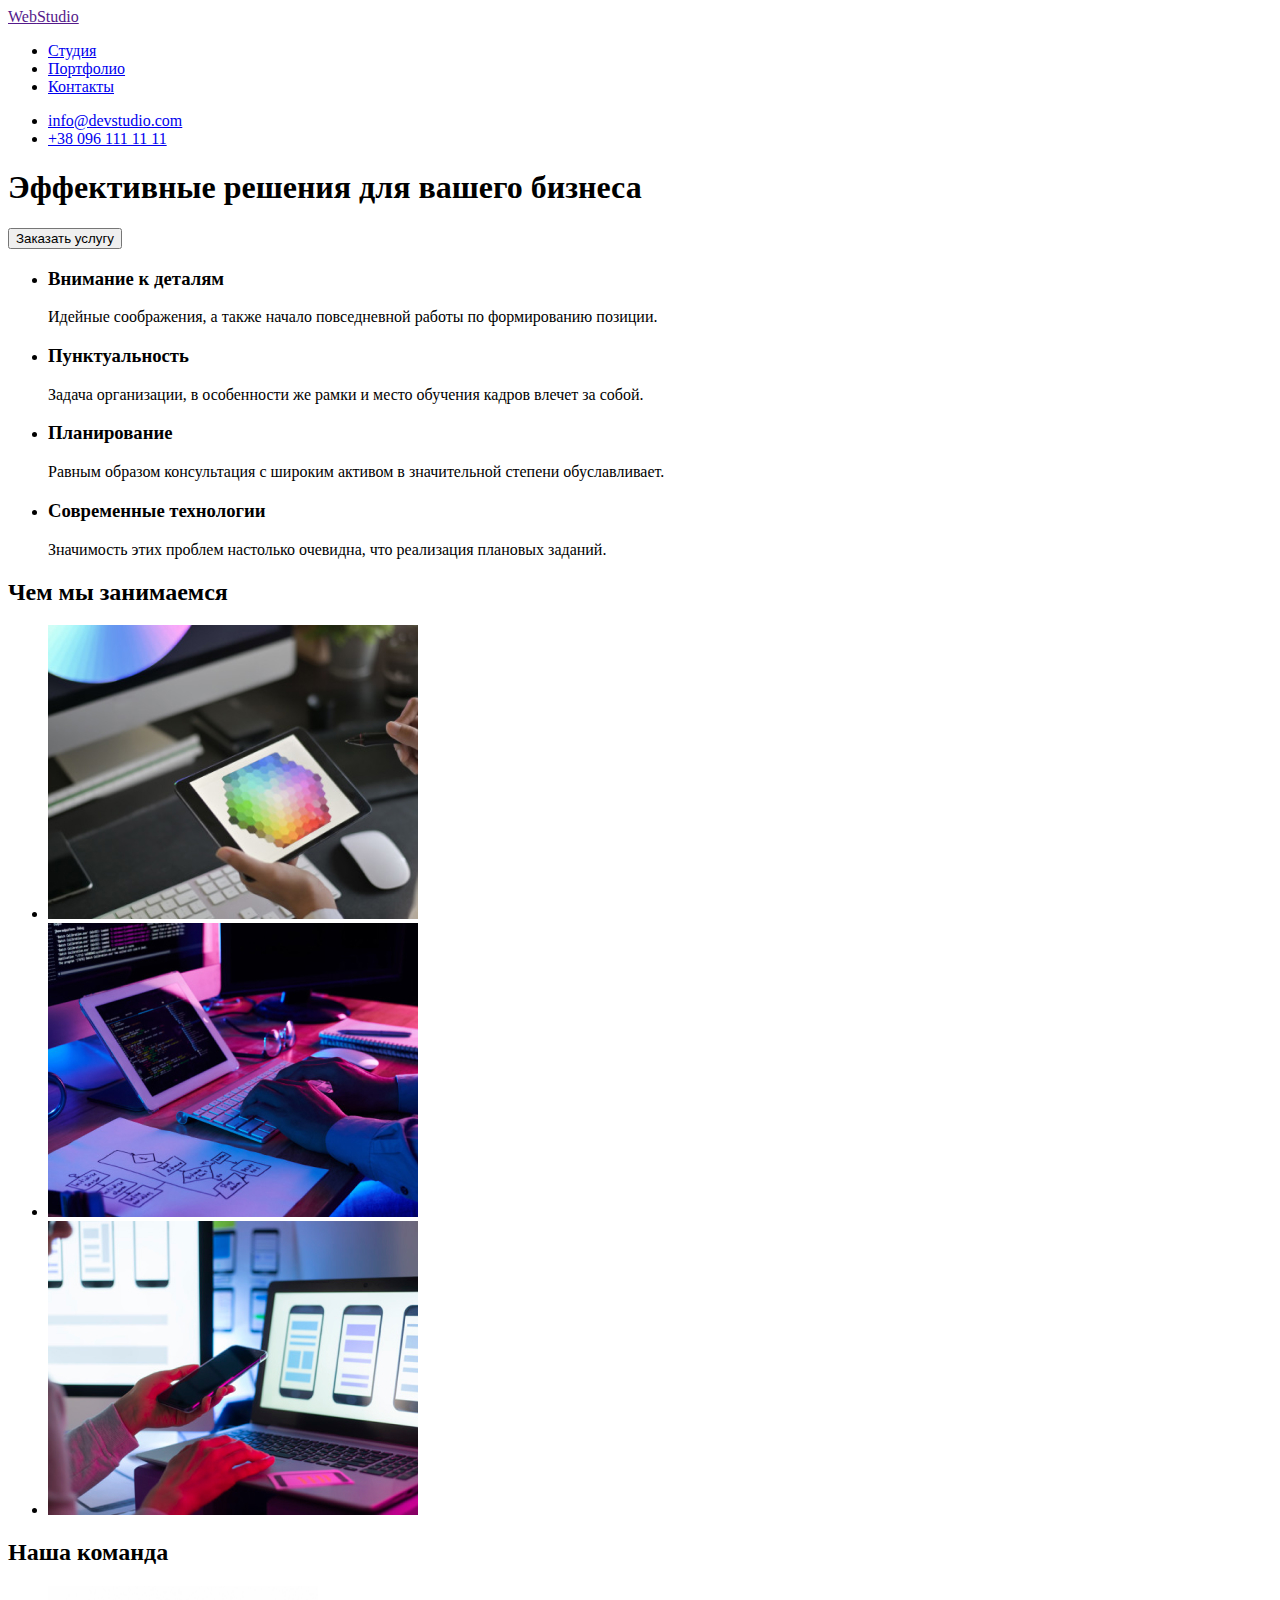
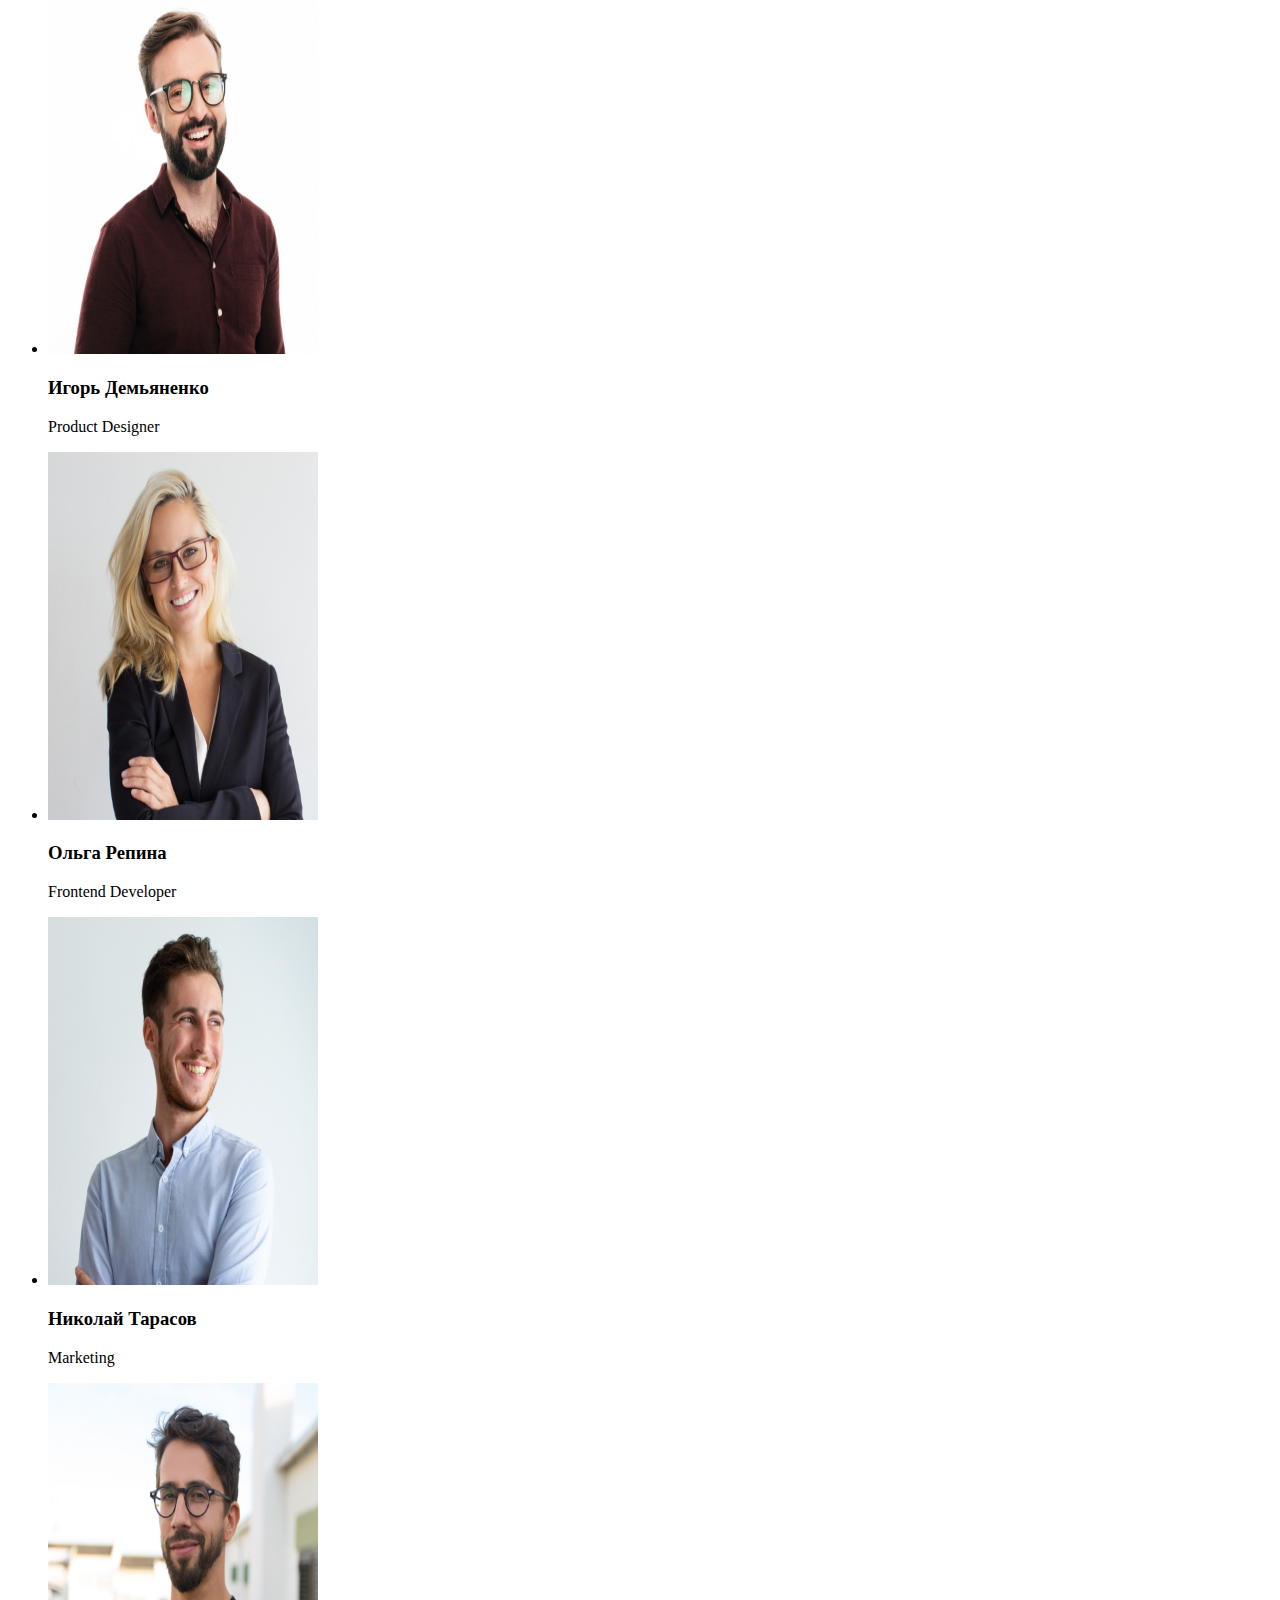
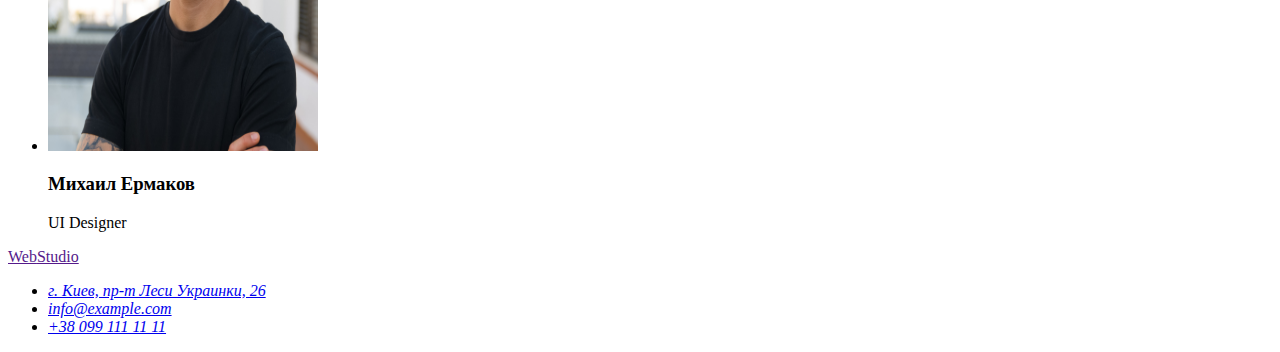
==== index.html @ 4afaa918 "create HW2" ====
<!DOCTYPE html>
<html lang="en">
<head>
    <meta charset="UTF-8">
    <meta http-equiv="X-UA-Compatible" content="IE=edge">
    <meta name="viewport" content="width=device-width, initial-scale=1.0">
    <link rel="stylesheet" href="./css/styles.css" />
    <title>Главная</title>
</head>
<body>

    <!--шапка сайта-->
    <header class="header">
        <nav class="navigation">
            <a class="logo" href=""><span class="web-color">Web</span>Studio</a>        
            <ul class="header-list list">
                <li class="header-item"><a href="./studio.html">Студия</a></li>
                <li class="header-item"><a href="./portfolio.html">Портфолио</a></li>
                <li class="header-item"><a href="./contacts.html">Контакты</a></li>       
            </ul> 
        </nav>
    
        <ul class="list">
            <li class="item"><a href="mailto:info@devstudio.com">info@devstudio.com</a></li>
            <li class="item"><a href="tel:+380961111111">+38 096 111 11 11</a></li>
        </ul> 
    </header>

<!--главная-->
<main>    
    <section class="hero">
        <h1 >Эффективные решения для вашего бизнеса</h1>
            <button type="button">Заказать услугу</button>
    </section>   
    
    <!--особенности-->
    <section class="features">
        <ul class="features-list list">
            <li class="features-item">
                <h3>Внимание к деталям</h3>
                <p>Идейные соображения, а также начало повседневной работы по формированию позиции.</p>
                </li>
            <li class="features-item">
                <h3>Пунктуальность</h3>
                <p>Задача организации, в особенности же рамки и место обучения кадров влечет за собой.</p>
                </li>
            <li class="features-item">
                <h3>Планирование</h3>
                <p>Равным образом консультация с широким активом в значительной степени обуславливает.</p>
            </li>
            <li class="features-item">
                <h3>Современные технологии</h3>
                <p>Значимость этих проблем настолько очевидна, что реализация плановых заданий.</p>
            </li>
        </ul>
    </section>   
    
    <!--чем мы занимаемся-->
    <section class="employment">
        <h2>Чем мы занимаемся</h2>
        <ul class="employment-list list">
            <li class="employment-item">
                <img src="./images/whatarewedoing(1).jpg" alt="работа с цветом"  width="370" height="294"/>               
            </li>
            <li class="employment-item">
                <img src="./images/whatarewedoing(2).jpg" alt="программирование"  width="370" height="294"/>
            </li>
            <li class="employment-item">               
                <img src="./images/whatarewedoing(3).jpg" alt="мобильная версия"  width="370" height="294"/>                            
            </li>
        </ul>
    </section>
   
    <!--наша команда-->
    <section class="team">
        <h2>Наша команда</h2>
        <ul>
            <li>
                <img src="./images/ourteam(4).jpg" alt="продукт-дизайнер"  width="270" height="368"/>
                    <h3>Игорь Демьяненко</h3>
                        <p>Product Designer</p>               
            </li>
            <li>
                <img src="./images/ourteam(3).jpg" alt="фронтэнд разработчик"  width="270" height="368"/>
                <h3>Ольга Репина</h3>
                <p>Frontend Developer</p> 
            </li>
            <li>
                <img src="./images/ourteam(2).jpg" alt="маркетинг"  width="270" height="368"/>
                <h3>Николай Тарасов</h3>
                <p>Marketing</p> 
            </li>
            <li>
                <img src="./images/ourteam(1).jpg" alt="UI дизайнер"  width="270" height="368"/>
                <h3>Михаил Ермаков</h3>
                <p>UI Designer</p> 
            </li>
        </ul>
    </section>   
</main>

<!--подвал-->
<footer>
    <a href=""><span class="web-color">Web</span>Studio</a>                   
 
    <address>
        <ul>
            <li>
                <a href="https://goo.gl/maps/YACws96Guh4bxc956" target="_blank">г. Киев, пр-т Леси Украинки, 26</a>
            </li>
            <li>
                <a href="mailto:info@devstudio.com">info@example.com</a>
            </li>
            <li>
                <a href="tel:+380961111111">+38 099 111 11 11</a>
            </li>
        </ul>       
    </address>
</footer>

</body>
</html>
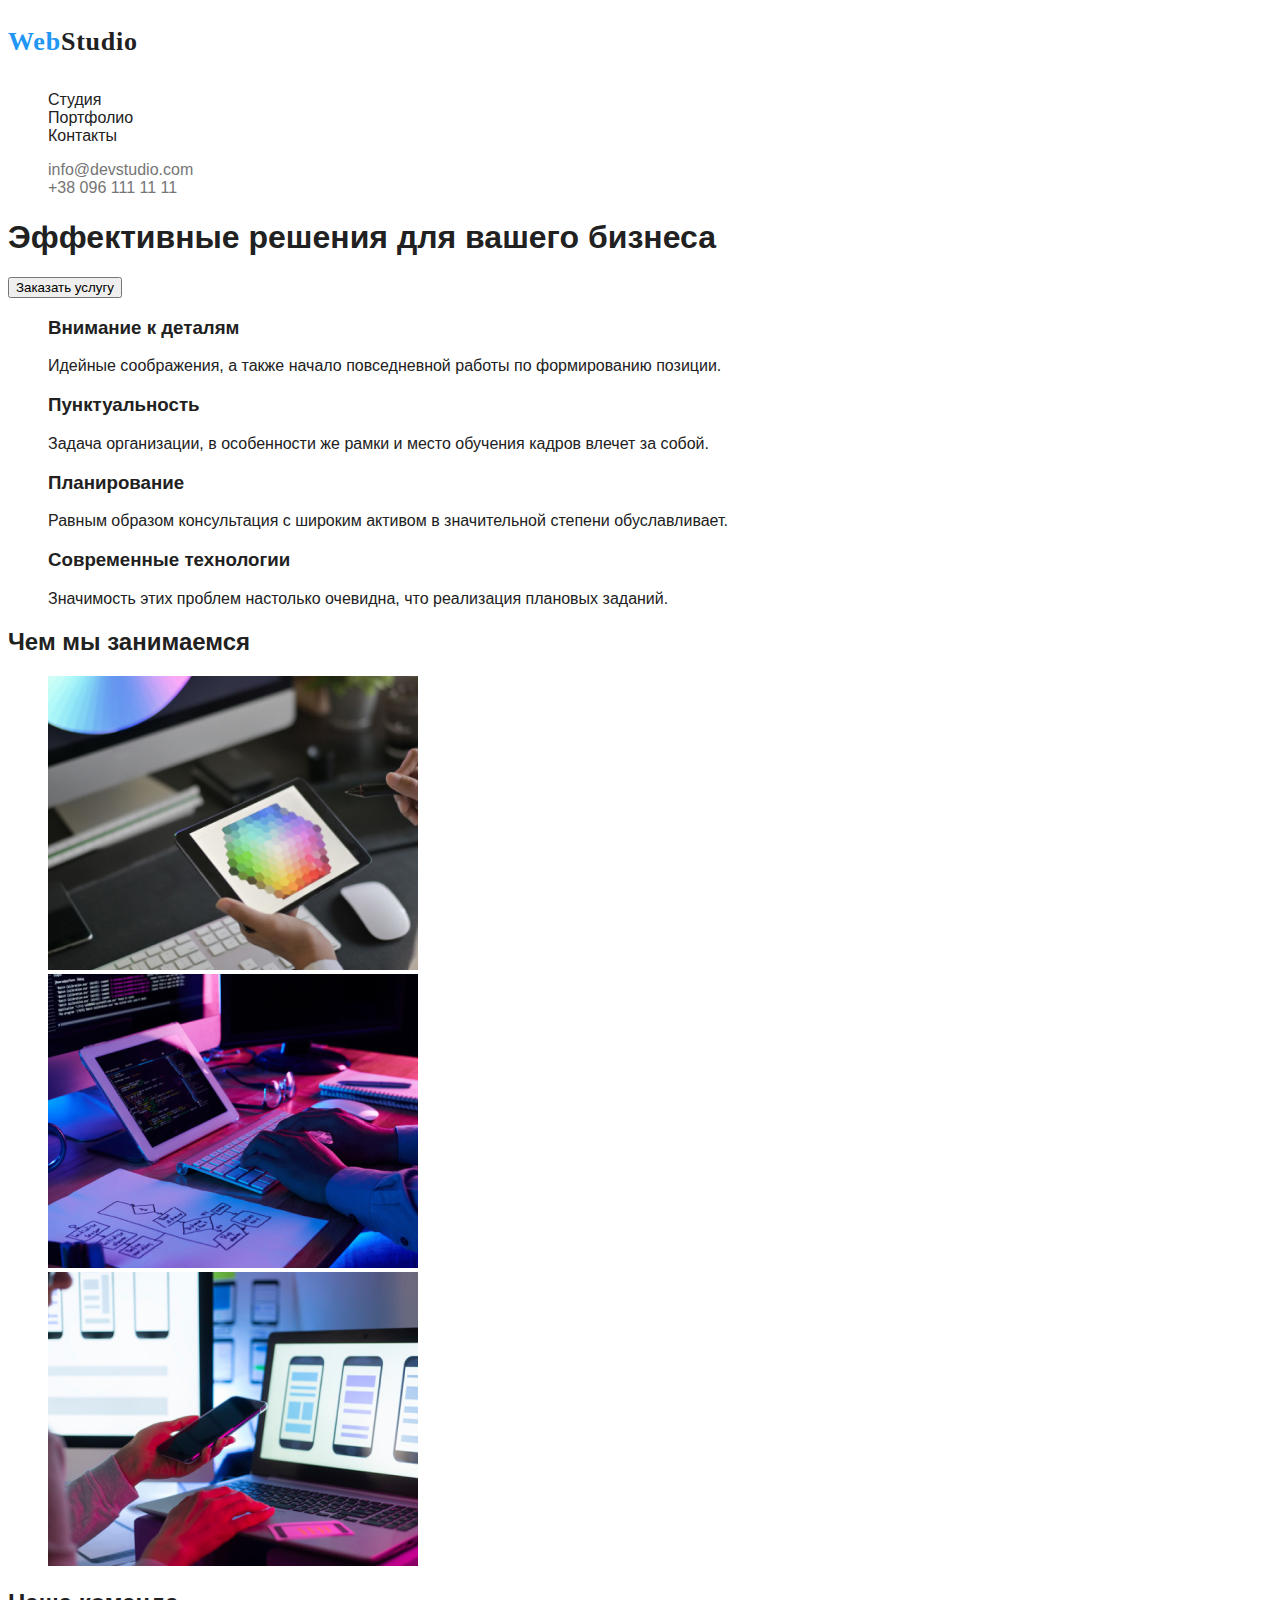
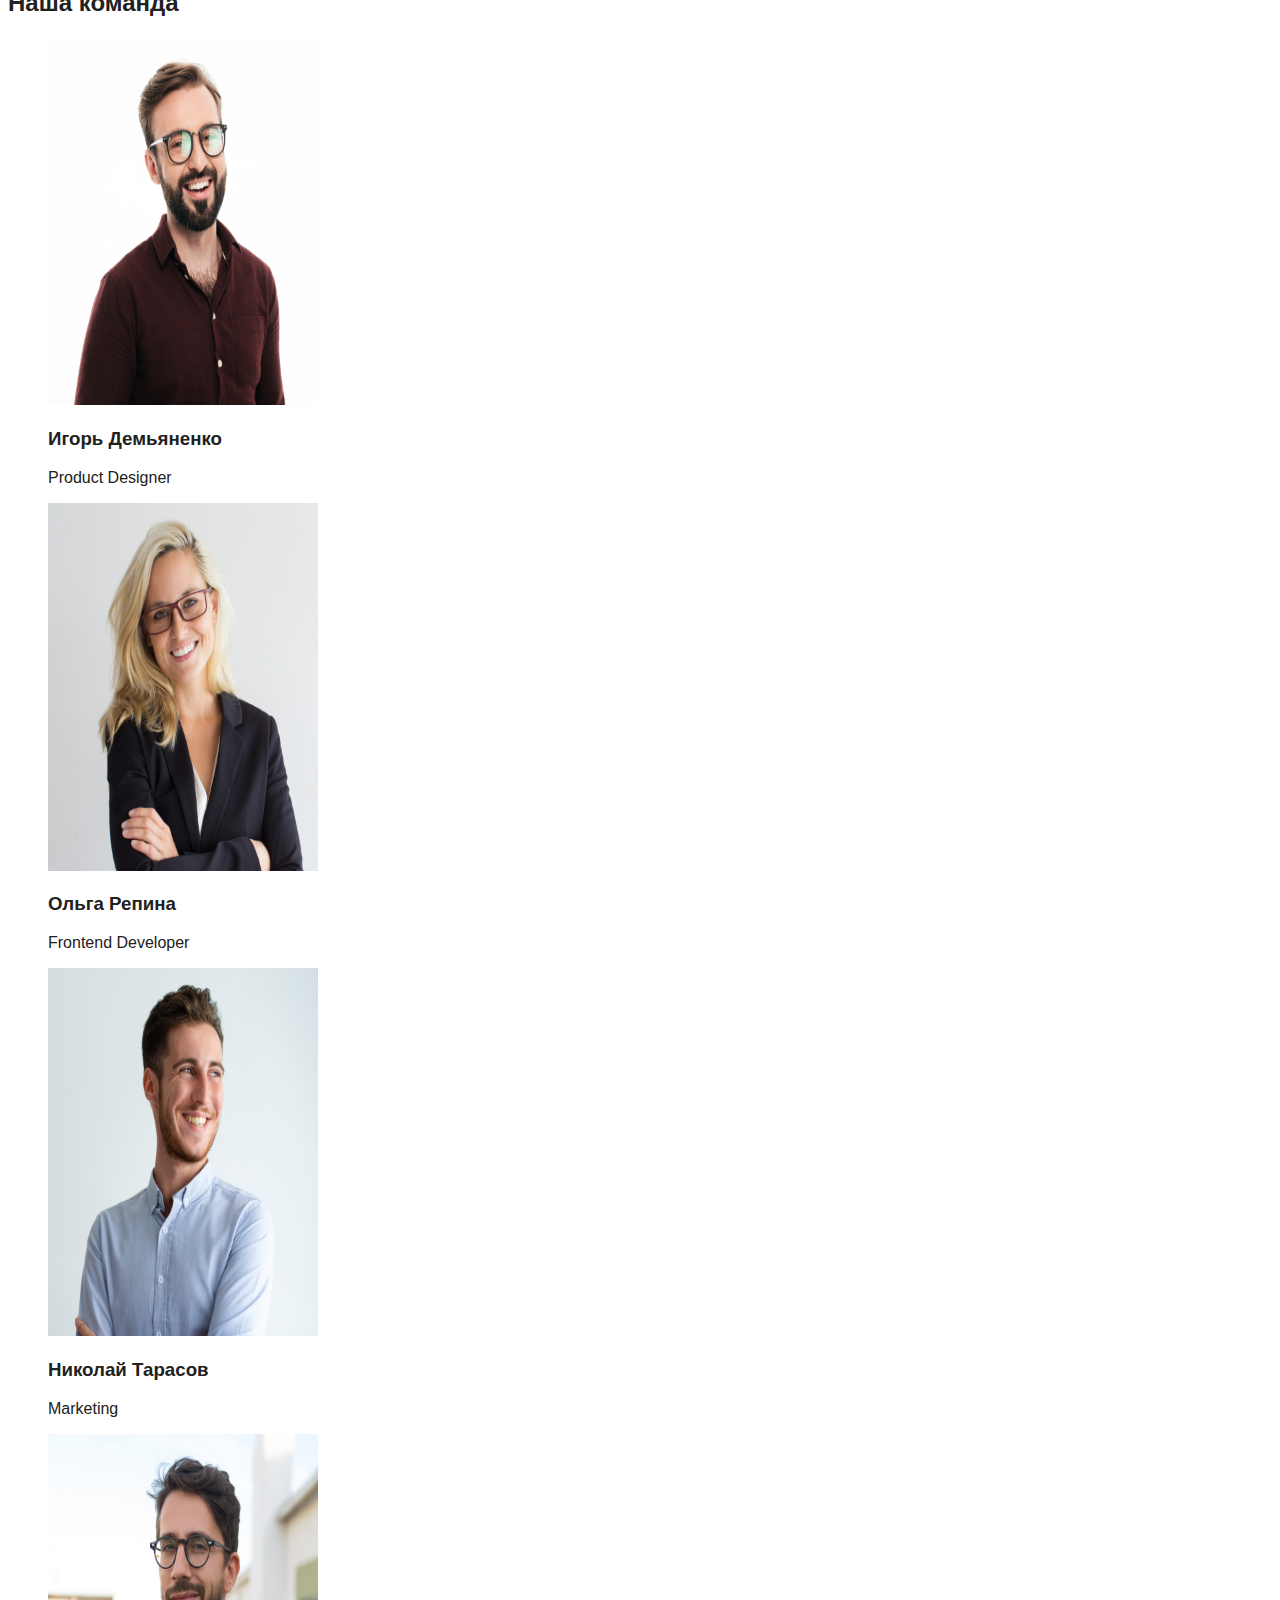
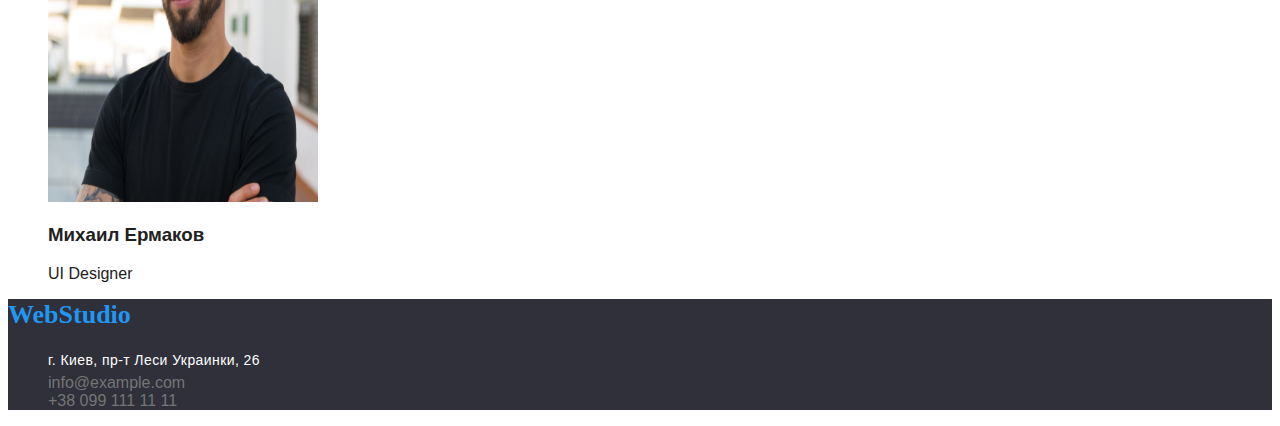
==== commit d311e3fb: "стили лого" ====
--- a/index.html
+++ b/index.html
@@ -12,25 +12,25 @@
     <!--шапка сайта-->
     <header class="header">
         <nav class="navigation">
-            <a class="logo" href=""><span class="web-color">Web</span>Studio</a>        
+            <a class="header-logo" href="">Web<span class="header-web-color">Studio</span></a>          
             <ul class="header-list list">
-                <li class="header-item"><a href="./studio.html">Студия</a></li>
-                <li class="header-item"><a href="./portfolio.html">Портфолио</a></li>
-                <li class="header-item"><a href="./contacts.html">Контакты</a></li>       
+                <li class="header-item"><a class="header-link" href="./studio.html">Студия</a></li>
+                <li class="header-item"><a class="header-link" href="./portfolio.html">Портфолио</a></li>
+                <li class="header-item"><a class="header-link" href="">Контакты</a></li>       
             </ul> 
         </nav>
     
-        <ul class="list">
-            <li class="item"><a href="mailto:info@devstudio.com">info@devstudio.com</a></li>
-            <li class="item"><a href="tel:+380961111111">+38 096 111 11 11</a></li>
+        <ul class="header-list list">
+            <li class="header-item"><a class="link-mail" href="mailto:info@devstudio.com">info@devstudio.com</a></li>
+            <li class="header-item"><a class="link-tel" href="tel.:+380961111111">+38 096 111 11 11</a></li>              
         </ul> 
     </header>
 
 <!--главная-->
 <main>    
     <section class="hero">
-        <h1 >Эффективные решения для вашего бизнеса</h1>
-            <button type="button">Заказать услугу</button>
+        <h1 class="" >Эффективные решения для вашего бизнеса</h1>
+            <button type="button" class="filters-btn">Заказать услугу</button>
     </section>   
     
     <!--особенности-->
@@ -99,20 +99,20 @@
     </section>   
 </main>
 
-<!--подвал-->
-<footer>
-    <a href=""><span class="web-color">Web</span>Studio</a>                   
- 
+  <!--подвал-->
+  <footer class="footer">
+    <a class="footer-logo" href="">Web<span class="web-color">Studio</span></a>                   
+
     <address>
-        <ul>
-            <li>
-                <a href="https://goo.gl/maps/YACws96Guh4bxc956" target="_blank">г. Киев, пр-т Леси Украинки, 26</a>
+        <ul class="address-list list">
+            <li class="address-item">
+                <a class="link-address" href="https://goo.gl/maps/YACws96Guh4bxc956" target="_blank" rel="noopener">г. Киев, пр-т Леси Украинки, 26</a>
             </li>
-            <li>
-                <a href="mailto:info@devstudio.com">info@example.com</a>
+            <li class="address-item">
+                <a class="link-mail" href="mailto:info@devstudio.com">info@example.com</a>
             </li>
-            <li>
-                <a href="tel:+380961111111">+38 099 111 11 11</a>
+            <li class="address-item">
+                <a class="link-tel" href="tel.:+380961111111"> +38 099 111 11 11</a>
             </li>
         </ul>       
     </address>
--- a/css/styles.css
+++ b/css/styles.css
@@ -0,0 +1,153 @@
+:root {
+    --header-text-color:#212121; 
+    --link-list-color: #757575;   
+    --accent-color: #2196F3 ; 
+    --accent-filters-color: #FFFFFF;
+}
+
+body {
+    font-family: 'Roboto', sans-serif;    
+    color: #212121;
+}
+ 
+ul {
+    list-style-type: none;
+}
+
+a {
+    text-decoration: none;
+}
+
+ 
+/*---------header------------*/
+
+.header-logo {
+    font-family: Raleway;
+    font-style: normal;
+    font-weight: bold;
+    font-size: 26px;
+    line-height: 2.58; 
+    letter-spacing: 0.03em;
+    color: var(--accent-color);
+}
+
+.header-web-color {
+    color: var(--header-text-color);
+}
+
+.header.list {
+    font-style: normal;
+    font-weight: 500;
+    font-size: 14px;
+    line-height: 1.33;
+    letter-spacing: 0.02em;
+}
+
+.header-list .header-link { 
+   color: var(--header-text-color);
+}
+
+.header-link:hover,
+.header-link:focus {
+    color: var(--accent-color);
+}
+
+.header-list .link-mail {      
+    color: var(--link-list-color);
+}
+.link-mail:hover,
+.link-mail:focus {
+    color: var(--accent-color);
+}
+
+.header-list .link-tel {    
+    color: var(--link-list-color);
+}
+
+.link-tel:hover,
+.link-tel:focus {
+    color: var(--accent-color);
+}
+
+/* ----------hero--------*/
+
+.filters-list {
+    font-style: normal;
+    font-weight: 500;
+    font-size: 16px;
+    line-height: 2.16;
+    letter-spacing: 0.03em;
+    color: var(--header-text-color);
+}
+
+.filters-list .filters-btn:hover,
+.filters-list .filters-btn:focus {
+    color: var(--accent-filters-color);
+    background-color: #2196F3;
+}
+
+/*----------projects-------*/
+
+.projects-list {     
+    font-style: normal;
+    font-weight: bold;
+    font-size: 18px;
+    line-height: 3;   
+    letter-spacing: 0.06em;
+    color: var(--header-text-color);
+    
+}
+
+
+/*----------footer---------*/
+
+.footer {
+    background-color: #2F303A;
+}
+
+.footer-logo {
+    font-family: Raleway;
+    font-style: normal;
+    font-weight: bold;
+    font-size: 26px;
+    line-height: 31px;   
+    letter-spacing: 2.58;
+    color: var(--accent-color);
+}
+
+.footer-web-color {
+    color: var(--accent-filters-color);
+}
+
+.address-list {
+    display: block;
+    font-style: normal;
+}
+
+.address-list .link-address {  
+    font-style: normal;
+    font-weight: normal;
+    font-size: 14px;
+    line-height: 2;   
+    letter-spacing: 0.03em;
+    color: #FFFFFF;
+    
+}
+
+.address-list .link-tel {
+    color: var(--link-list-color);
+}
+
+.address-list .link-mail:hover,
+.address-list .link-mail:focus {
+    color: var(--accent-color);
+}
+
+.address-list .link-mail {
+    color: var(--link-list-color);
+}
+
+.address-list .link-tel:hover,
+.address-list .link-tel:focus {
+    color: var(--accent-color);
+}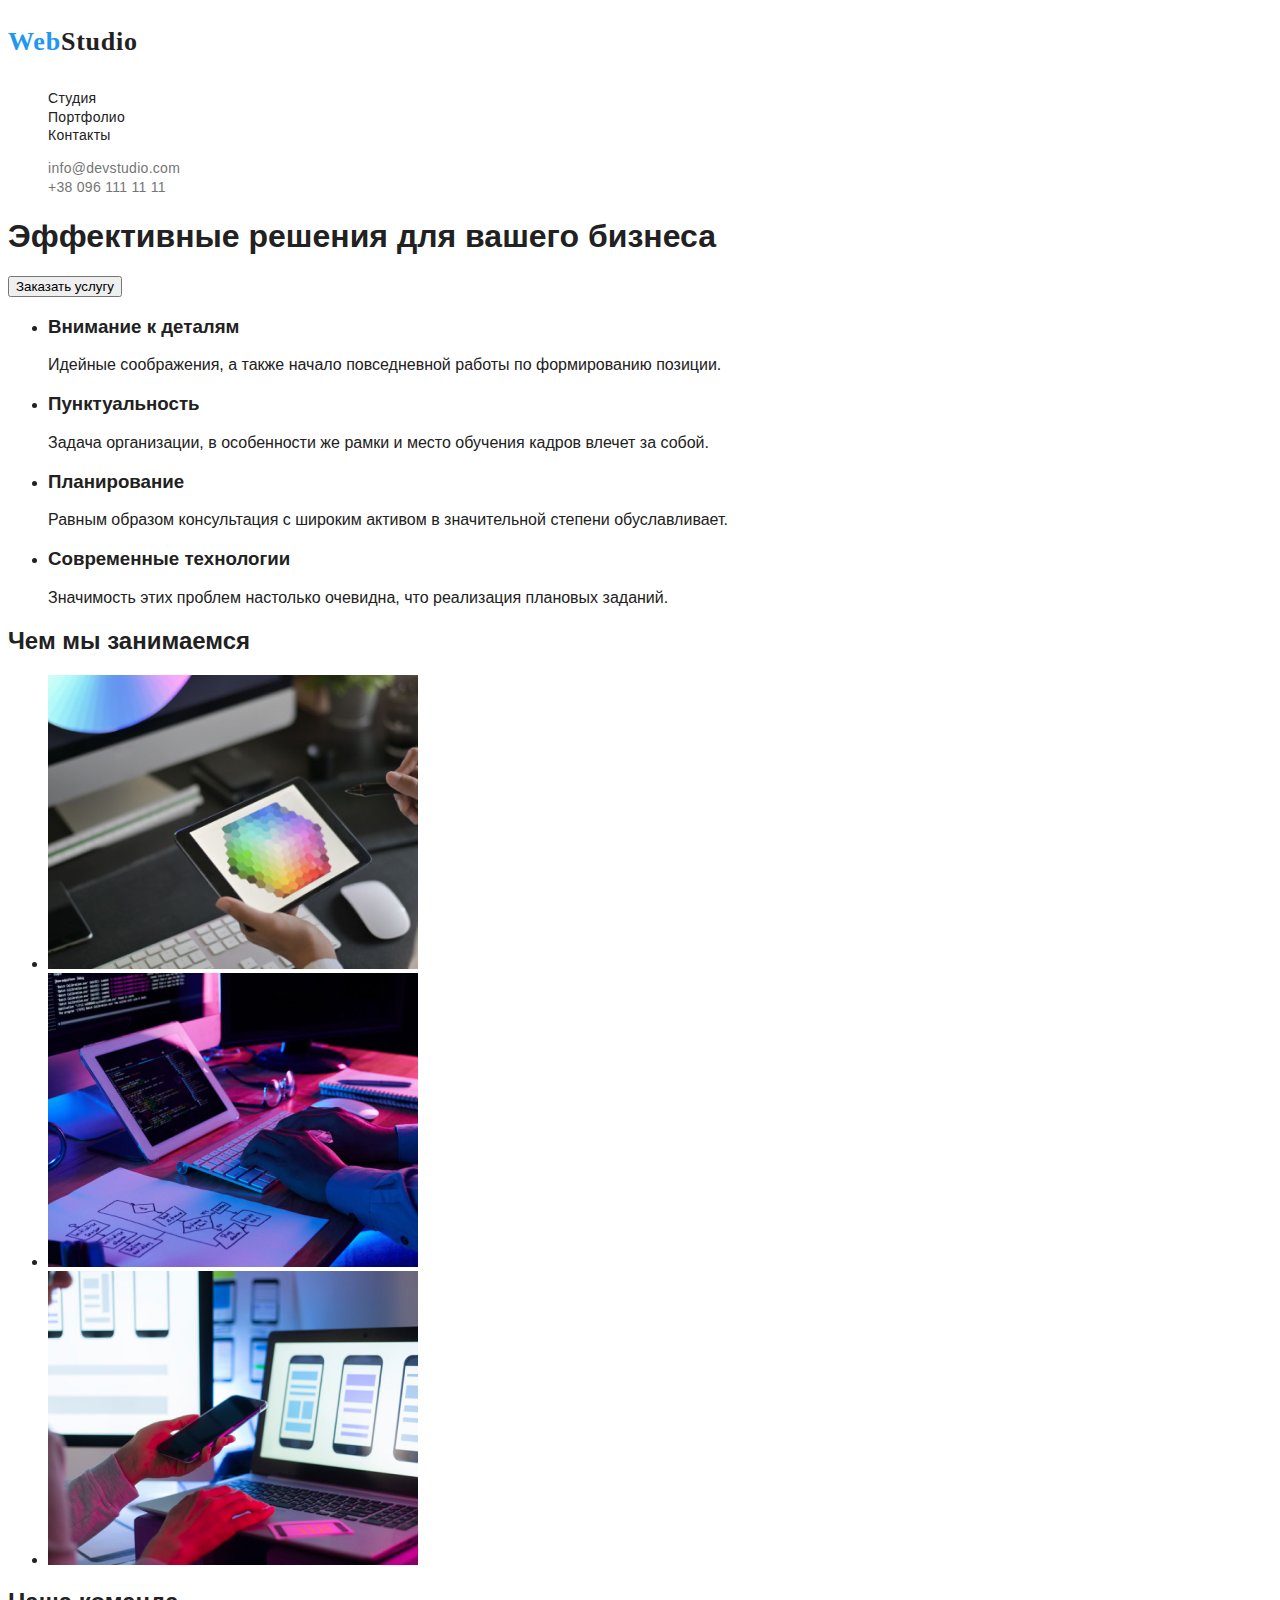
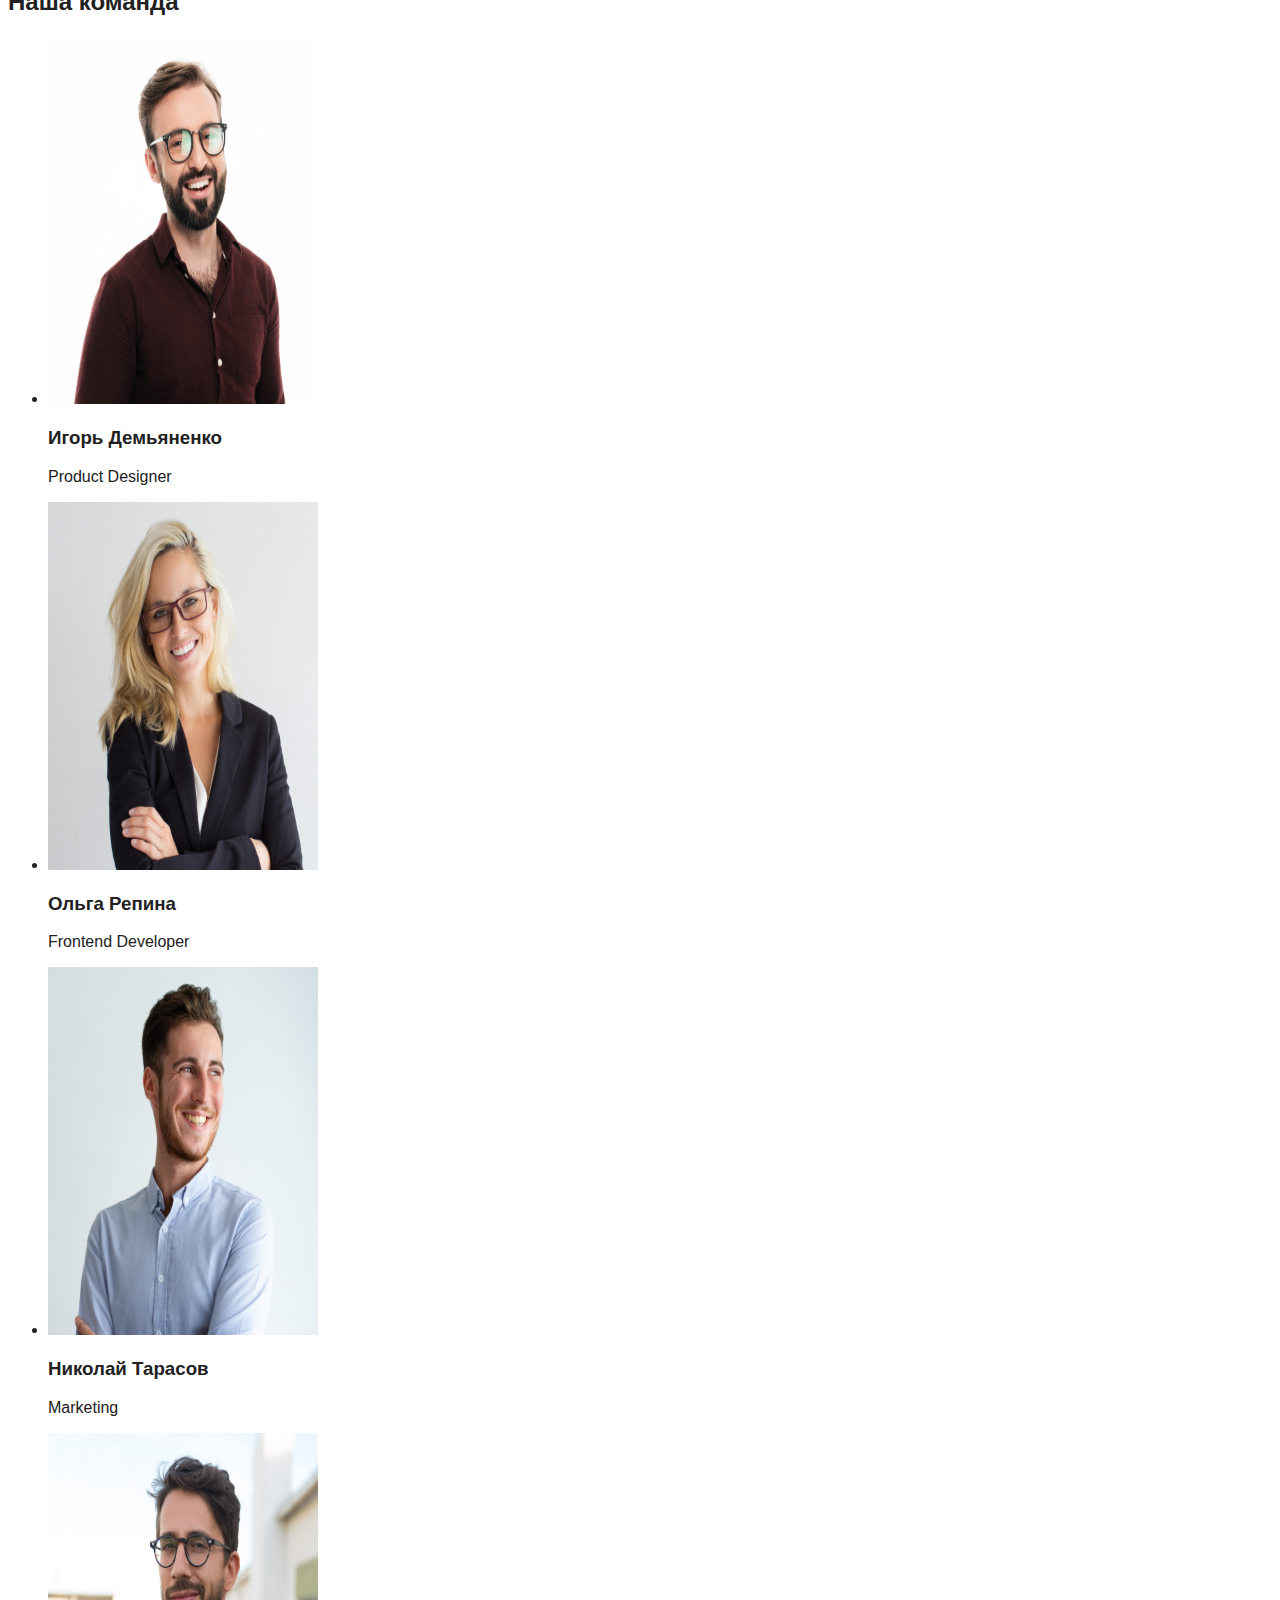
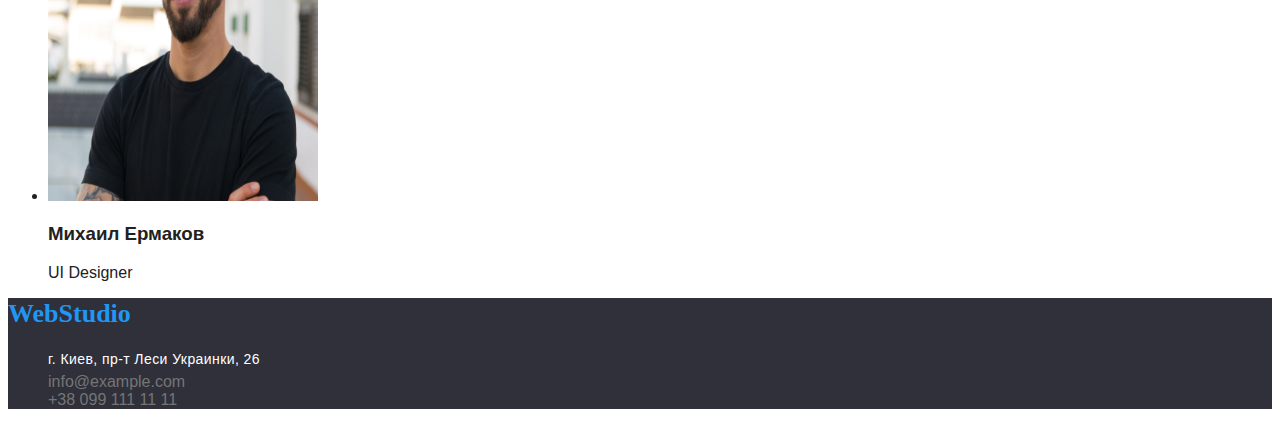
==== commit ade04f10: "последние правки" ====
--- a/index.html
+++ b/index.html
@@ -35,7 +35,7 @@
     
     <!--особенности-->
     <section class="features">
-        <ul class="features-list list">
+        <ul class="features-list">
             <li class="features-item">
                 <h3>Внимание к деталям</h3>
                 <p>Идейные соображения, а также начало повседневной работы по формированию позиции.</p>
@@ -58,7 +58,7 @@
     <!--чем мы занимаемся-->
     <section class="employment">
         <h2>Чем мы занимаемся</h2>
-        <ul class="employment-list list">
+        <ul class="employment-list">
             <li class="employment-item">
                 <img src="./images/whatarewedoing(1).jpg" alt="работа с цветом"  width="370" height="294"/>               
             </li>
--- a/css/styles.css
+++ b/css/styles.css
@@ -10,12 +10,16 @@
     color: #212121;
 }
  
-ul {
-    list-style-type: none;
+.list {
+    list-style: none;
 }
 
 a {
     text-decoration: none;
+}
+
+button {
+        cursor: pointer;
 }
 
  
@@ -35,7 +39,7 @@
     color: var(--header-text-color);
 }
 
-.header.list {
+.header-list {
     font-style: normal;
     font-weight: 500;
     font-size: 14px;
@@ -86,18 +90,26 @@
     background-color: #2196F3;
 }
 
+
 /*----------projects-------*/
 
-.projects-list {     
+.about-title {
     font-style: normal;
     font-weight: bold;
     font-size: 18px;
     line-height: 3;   
     letter-spacing: 0.06em;
     color: var(--header-text-color);
-    
 }
 
+.about-after-title {
+    font-style: normal;
+    font-weight: normal;
+    font-size: 16px;
+    line-height: 2.5;
+    letter-spacing: 0.03em;
+    color: var(--link-list-color);
+}
 
 /*----------footer---------*/
 
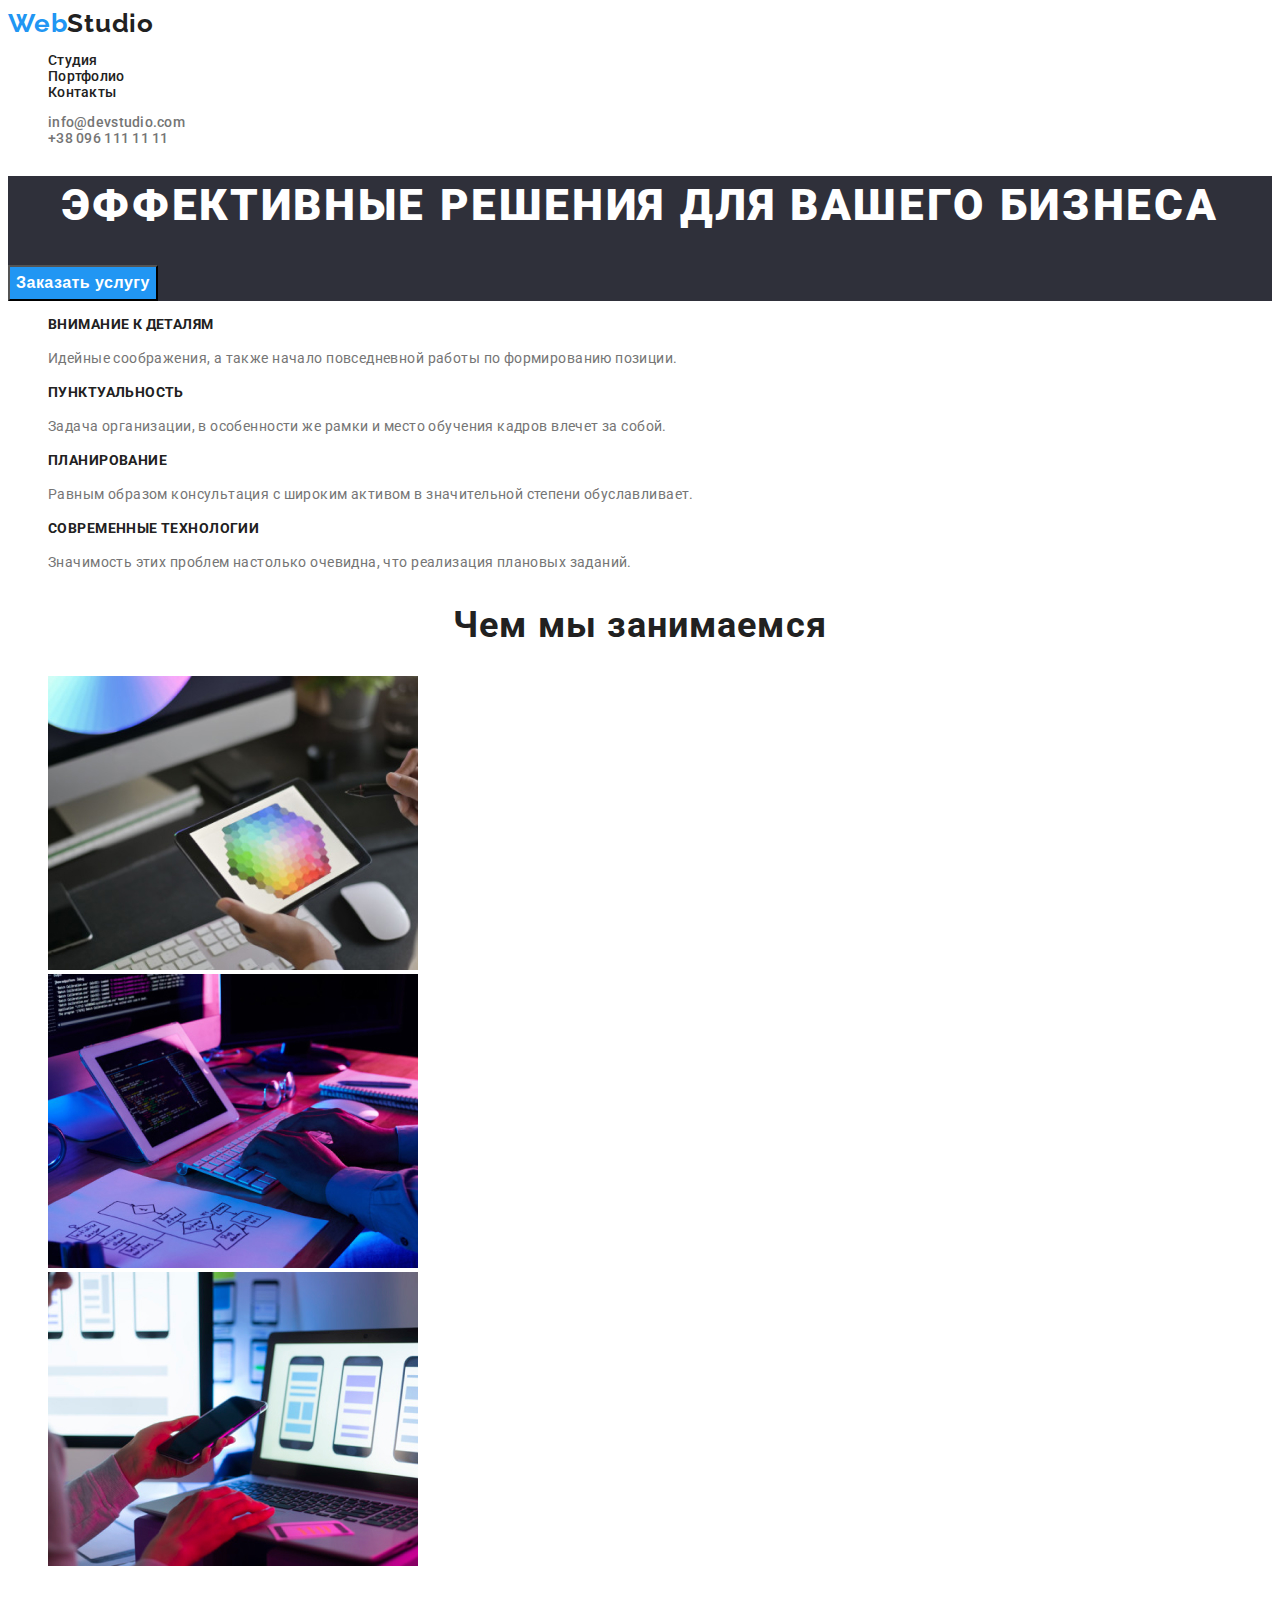
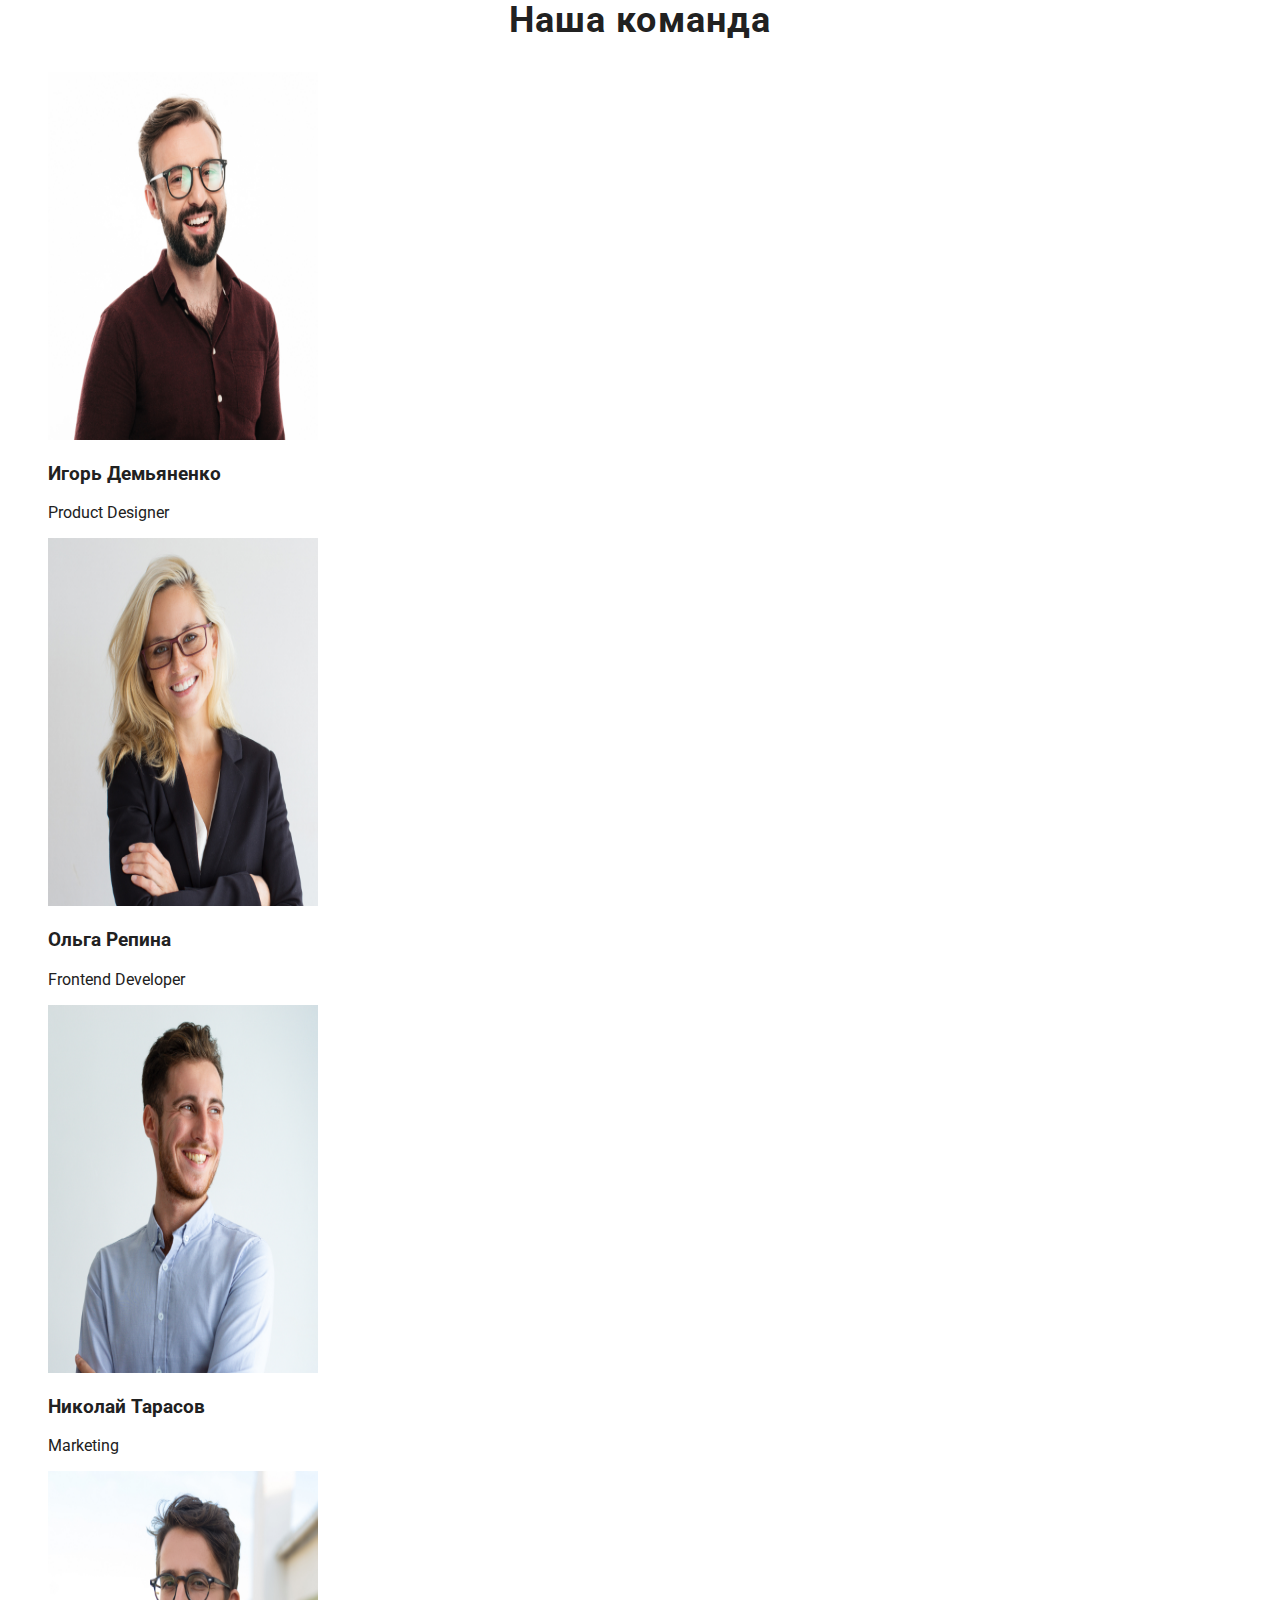
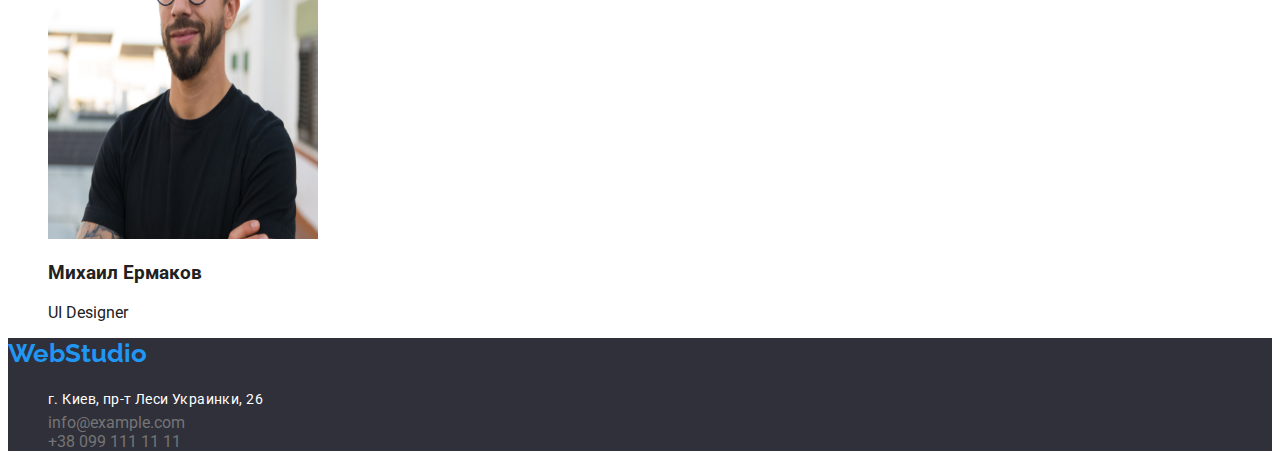
==== commit caaccd94: "добавляем стили для Главной" ====
--- a/index.html
+++ b/index.html
@@ -1,20 +1,23 @@
 <!DOCTYPE html>
-<html lang="en">
+<html lang="ru">
 <head>
     <meta charset="UTF-8">
     <meta http-equiv="X-UA-Compatible" content="IE=edge">
     <meta name="viewport" content="width=device-width, initial-scale=1.0">
     <link rel="stylesheet" href="./css/styles.css" />
     <title>Главная</title>
+    <link rel="preconnect" href="https://fonts.googleapis.com" />
+    <link rel="preconnect" href="https://fonts.gstatic.com" crossorigin />
+    <link href="https://fonts.googleapis.com/css2?family=Raleway:wght@700&family=Roboto:wght@400;500;700;900&display=swap" rel="stylesheet" />
 </head>
 <body>
 
     <!--шапка сайта-->
     <header class="header">
         <nav class="navigation">
-            <a class="header-logo" href="">Web<span class="header-web-color">Studio</span></a>          
+            <a class="header-logo" lang="en" href="">Web<span class="header-web-color">Studio</span></a>          
             <ul class="header-list list">
-                <li class="header-item"><a class="header-link" href="./studio.html">Студия</a></li>
+                <li class="header-item"><a class="header-link current" href="./studio.html">Студия</a></li>
                 <li class="header-item"><a class="header-link" href="./portfolio.html">Портфолио</a></li>
                 <li class="header-item"><a class="header-link" href="">Контакты</a></li>       
             </ul> 
@@ -26,97 +29,97 @@
         </ul> 
     </header>
 
-<!--главная-->
-<main>    
-    <section class="hero">
-        <h1 class="" >Эффективные решения для вашего бизнеса</h1>
-            <button type="button" class="filters-btn">Заказать услугу</button>
-    </section>   
+    <!--hero-->
+    <main>    
+        <section class="hero">
+            <h1 class="hero-title">Эффективные решения для вашего бизнеса</h1>
+                <button type="button" class="hero-btn active">Заказать услугу</button>
+        </section>   
+        
+        <!--особенности-->
+        <section class="features">
+            <ul class="features-list list">
+                <li class="features-item">
+                    <h3 class="features-title">Внимание к деталям</h3>
+                    <p class="features-text">Идейные соображения, а также начало повседневной работы по формированию позиции.</p>
+                    </li>
+                <li class="features-item">
+                    <h3 class="features-title">Пунктуальность</h3>
+                    <p class="features-text">Задача организации, в особенности же рамки и место обучения кадров влечет за собой.</p>
+                    </li>
+                <li class="features-item">
+                    <h3 class="features-title">Планирование</h3>
+                    <p class="features-text">Равным образом консультация с широким активом в значительной степени обуславливает.</p>
+                </li>
+                <li class="features-item">
+                    <h3 class="features-title">Современные технологии</h3>
+                    <p class="features-text">Значимость этих проблем настолько очевидна, что реализация плановых заданий.</p>
+                </li>
+            </ul>
+        </section>   
     
-    <!--особенности-->
-    <section class="features">
-        <ul class="features-list">
-            <li class="features-item">
-                <h3>Внимание к деталям</h3>
-                <p>Идейные соображения, а также начало повседневной работы по формированию позиции.</p>
+        <!--чем мы занимаемся-->
+        <section class="employment">
+            <h2 class="title">Чем мы занимаемся</h2>
+            <ul class="employment-list list">
+                <li class="employment-item">
+                    <img src="./images/whatarewedoing(1).jpg" alt="работа с цветом"  width="370" height="294"/>               
                 </li>
-            <li class="features-item">
-                <h3>Пунктуальность</h3>
-                <p>Задача организации, в особенности же рамки и место обучения кадров влечет за собой.</p>
+                <li class="employment-item">
+                    <img src="./images/whatarewedoing(2).jpg" alt="программирование"  width="370" height="294"/>
                 </li>
-            <li class="features-item">
-                <h3>Планирование</h3>
-                <p>Равным образом консультация с широким активом в значительной степени обуславливает.</p>
-            </li>
-            <li class="features-item">
-                <h3>Современные технологии</h3>
-                <p>Значимость этих проблем настолько очевидна, что реализация плановых заданий.</p>
-            </li>
-        </ul>
-    </section>   
+                <li class="employment-item">               
+                    <img src="./images/whatarewedoing(3).jpg" alt="мобильная версия"  width="370" height="294"/>                            
+                </li>
+            </ul>
+        </section>
     
-    <!--чем мы занимаемся-->
-    <section class="employment">
-        <h2>Чем мы занимаемся</h2>
-        <ul class="employment-list">
-            <li class="employment-item">
-                <img src="./images/whatarewedoing(1).jpg" alt="работа с цветом"  width="370" height="294"/>               
-            </li>
-            <li class="employment-item">
-                <img src="./images/whatarewedoing(2).jpg" alt="программирование"  width="370" height="294"/>
-            </li>
-            <li class="employment-item">               
-                <img src="./images/whatarewedoing(3).jpg" alt="мобильная версия"  width="370" height="294"/>                            
-            </li>
-        </ul>
-    </section>
-   
-    <!--наша команда-->
-    <section class="team">
-        <h2>Наша команда</h2>
-        <ul>
-            <li>
-                <img src="./images/ourteam(4).jpg" alt="продукт-дизайнер"  width="270" height="368"/>
-                    <h3>Игорь Демьяненко</h3>
-                        <p>Product Designer</p>               
-            </li>
-            <li>
-                <img src="./images/ourteam(3).jpg" alt="фронтэнд разработчик"  width="270" height="368"/>
-                <h3>Ольга Репина</h3>
-                <p>Frontend Developer</p> 
-            </li>
-            <li>
-                <img src="./images/ourteam(2).jpg" alt="маркетинг"  width="270" height="368"/>
-                <h3>Николай Тарасов</h3>
-                <p>Marketing</p> 
-            </li>
-            <li>
-                <img src="./images/ourteam(1).jpg" alt="UI дизайнер"  width="270" height="368"/>
-                <h3>Михаил Ермаков</h3>
-                <p>UI Designer</p> 
-            </li>
-        </ul>
-    </section>   
-</main>
+        <!--наша команда-->
+        <section class="team">
+            <h2 class="title">Наша команда</h2>
+            <ul class="team-list list">
+                <li class="team-item">
+                    <img src="./images/ourteam(4).jpg" alt="продукт-дизайнер"  width="270" height="368"/>
+                        <h3 class="">Игорь Демьяненко</h3>
+                            <p lang="en">Product Designer</p>               
+                </li>
+                <li class="team-item">
+                    <img src="./images/ourteam(3).jpg" alt="фронтэнд разработчик"  width="270" height="368"/>
+                    <h3>Ольга Репина</h3>
+                    <p lang="en">Frontend Developer</p> 
+                </li>
+                <li class="team-item">
+                    <img src="./images/ourteam(2).jpg" alt="маркетинг"  width="270" height="368"/>
+                    <h3>Николай Тарасов</h3>
+                    <p lang="en">Marketing</p> 
+                </li>
+                <li class="team-item">
+                    <img src="./images/ourteam(1).jpg" alt="UI дизайнер"  width="270" height="368"/>
+                    <h3>Михаил Ермаков</h3>
+                    <p lang="en">UI Designer</p> 
+                </li>
+            </ul>
+        </section>   
+    </main>
 
-  <!--подвал-->
-  <footer class="footer">
-    <a class="footer-logo" href="">Web<span class="web-color">Studio</span></a>                   
+    <!--подвал-->
+    <footer class="footer">
+        <a class="footer-logo" lang="en" href="">Web<span class="web-color">Studio</span></a>                   
 
-    <address>
-        <ul class="address-list list">
-            <li class="address-item">
-                <a class="link-address" href="https://goo.gl/maps/YACws96Guh4bxc956" target="_blank" rel="noopener">г. Киев, пр-т Леси Украинки, 26</a>
-            </li>
-            <li class="address-item">
-                <a class="link-mail" href="mailto:info@devstudio.com">info@example.com</a>
-            </li>
-            <li class="address-item">
-                <a class="link-tel" href="tel.:+380961111111"> +38 099 111 11 11</a>
-            </li>
-        </ul>       
-    </address>
-</footer>
+        <address>
+            <ul class="address-list list">
+                <li class="address-item">
+                    <a class="link-address" href="https://goo.gl/maps/YACws96Guh4bxc956" target="_blank" rel="noopener">г. Киев, пр-т Леси Украинки, 26</a>
+                </li>
+                <li class="address-item">
+                    <a class="link-mail" href="mailto:info@devstudio.com">info@example.com</a>
+                </li>
+                <li class="address-item">
+                    <a class="link-tel" href="tel.:+380961111111"> +38 099 111 11 11</a>
+                </li>
+            </ul>       
+        </address>
+    </footer>
 
 </body>
 </html>--- a/css/styles.css
+++ b/css/styles.css
@@ -3,10 +3,11 @@
     --link-list-color: #757575;   
     --accent-color: #2196F3 ; 
     --accent-filters-color: #FFFFFF;
+    --background-color: #2F303A;
 }
 
 body {
-    font-family: 'Roboto', sans-serif;    
+    font-family: 'Roboto', sans-serif;   
     color: #212121;
 }
  
@@ -22,15 +23,35 @@
         cursor: pointer;
 }
 
- 
-/*---------header------------*/
+.visually-hidden {
+    position: absolute;
+    white-space: nowrap;
+    width: 1px;
+    height: 1px;
+    overflow: hidden;
+    border: 0;
+    padding: 0;
+    clip: rect(0 0 0 0);
+    clip-path: inset(50%);
+    margin: -1px;
+}
+
+.title {
+    font-weight: bold;
+    font-size: 36px;
+    line-height: 1.16;
+    text-align: center;
+    letter-spacing: 0.03em;
+    color: var(--header-text-color);
+}
+
+ /*---------header------------*/
 
 .header-logo {
-    font-family: Raleway;
-    font-style: normal;
+    font-family: Raleway;    
     font-weight: bold;
     font-size: 26px;
-    line-height: 2.58; 
+    line-height: 1.19; 
     letter-spacing: 0.03em;
     color: var(--accent-color);
 }
@@ -39,13 +60,13 @@
     color: var(--header-text-color);
 }
 
-.header-list {
-    font-style: normal;
+.header-list {    
     font-weight: 500;
     font-size: 14px;
-    line-height: 1.33;
+    line-height: 1.14;
     letter-spacing: 0.02em;
 }
+
 
 .header-list .header-link { 
    color: var(--header-text-color);
@@ -73,40 +94,98 @@
     color: var(--accent-color);
 }
 
+.current {
+    color: var(--accent-color);
+}
 /* ----------hero--------*/
 
-.filters-list {
-    font-style: normal;
+.hero {     
+    background-color: var(--background-color);    
+}
+
+.hero-title {
+    font-weight: 900;
+    font-size: 44px;
+    line-height: 1.36;   
+    text-align: center;
+    letter-spacing: 0.06em;
+    text-transform: uppercase;
+    color: var(--accent-filters-color);
+}
+
+.hero-btn {
+    font-weight: bold;
+    font-size: 16px;
+    line-height: 1.87;
+    display: flex;
+    align-items: center;
+    text-align: center;
+    letter-spacing: 0.06em;
+    color: var(--accent-filters-color);
+}
+ 
+/*----features-----*/
+
+.features-title {
+    font-weight: bold;
+    font-size: 14px;
+    line-height: 1.14;
+    letter-spacing: 0.03em;
+    text-transform: uppercase;
+    color: var(--header-text-color);
+}
+
+.features-text {
+    font-weight: normal;
+    font-size: 14px;
+    line-height: 1.71;
+    letter-spacing: 0.03em;
+    color: var(--link-list-color);
+}
+ 
+/*------portfolio------*/
+.portfolio-btn {
+   
+    border-radius: 4px;
+    box-shadow: 0px 3px 1px rgba(0, 0, 0, 0.1), 0px 1px 2px rgba(0, 0, 0, 0.08), 0px 2px 2px rgba(0, 0, 0, 0.12);
+    border-radius: 4px;    
     font-weight: 500;
     font-size: 16px;
-    line-height: 2.16;
-    letter-spacing: 0.03em;
-    color: var(--header-text-color);
-}
-
-.filters-list .filters-btn:hover,
-.filters-list .filters-btn:focus {
-    color: var(--accent-filters-color);
-    background-color: #2196F3;
+    line-height: 1.62;
+    letter-spacing: 0.03em;
+    color: var(--header-text-color);
+}
+
+.active {
+    color: var(--accent-filters-color);
+    background: var(--accent-color);  
+    
+    text-align: center;
+    letter-spacing: 0.03em;    
+}
+
+.portfolio-btn:hover,
+.portfolio-btn:focus {
+    color: var(--accent-filters-color);
+    background: var(--accent-color);
+    
 }
 
 
 /*----------projects-------*/
 
-.about-title {
-    font-style: normal;
+.about-title {    
     font-weight: bold;
     font-size: 18px;
-    line-height: 3;   
+    line-height: 2;   
     letter-spacing: 0.06em;
     color: var(--header-text-color);
 }
 
-.about-after-title {
-    font-style: normal;
+.about-after-title {   
     font-weight: normal;
     font-size: 16px;
-    line-height: 2.5;
+    line-height: 1.87;
     letter-spacing: 0.03em;
     color: var(--link-list-color);
 }
@@ -114,15 +193,14 @@
 /*----------footer---------*/
 
 .footer {
-    background-color: #2F303A;
+    background-color: var(--background-color);
 }
 
 .footer-logo {
     font-family: Raleway;
-    font-style: normal;
     font-weight: bold;
     font-size: 26px;
-    line-height: 31px;   
+    line-height: 1.19;   
     letter-spacing: 2.58;
     color: var(--accent-color);
 }
@@ -132,17 +210,16 @@
 }
 
 .address-list {
-    display: block;
-    font-style: normal;
-}
-
-.address-list .link-address {  
-    font-style: normal;
+    display: block; 
+    font-style: normal;   
+}
+
+.address-list .link-address {          
     font-weight: normal;
     font-size: 14px;
     line-height: 2;   
     letter-spacing: 0.03em;
-    color: #FFFFFF;
+    color: var(--accent-filters-color);
     
 }
 
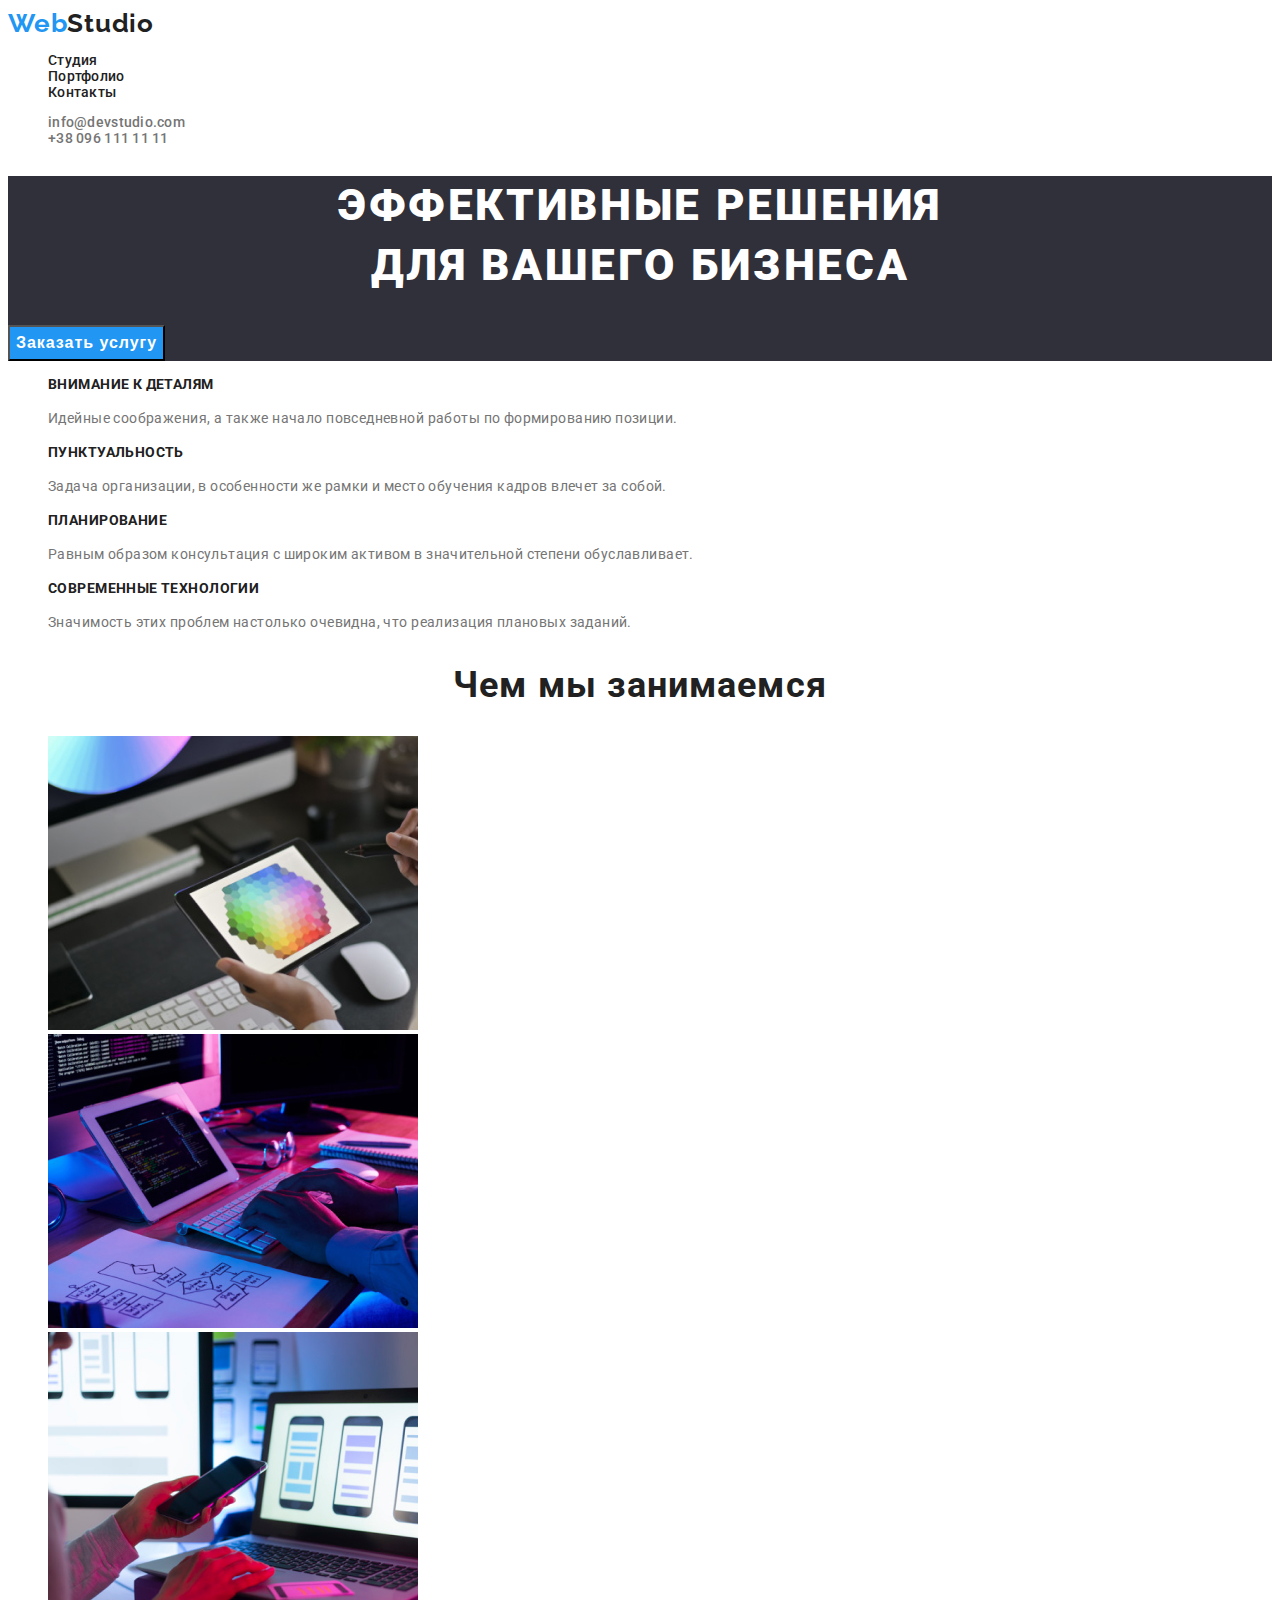
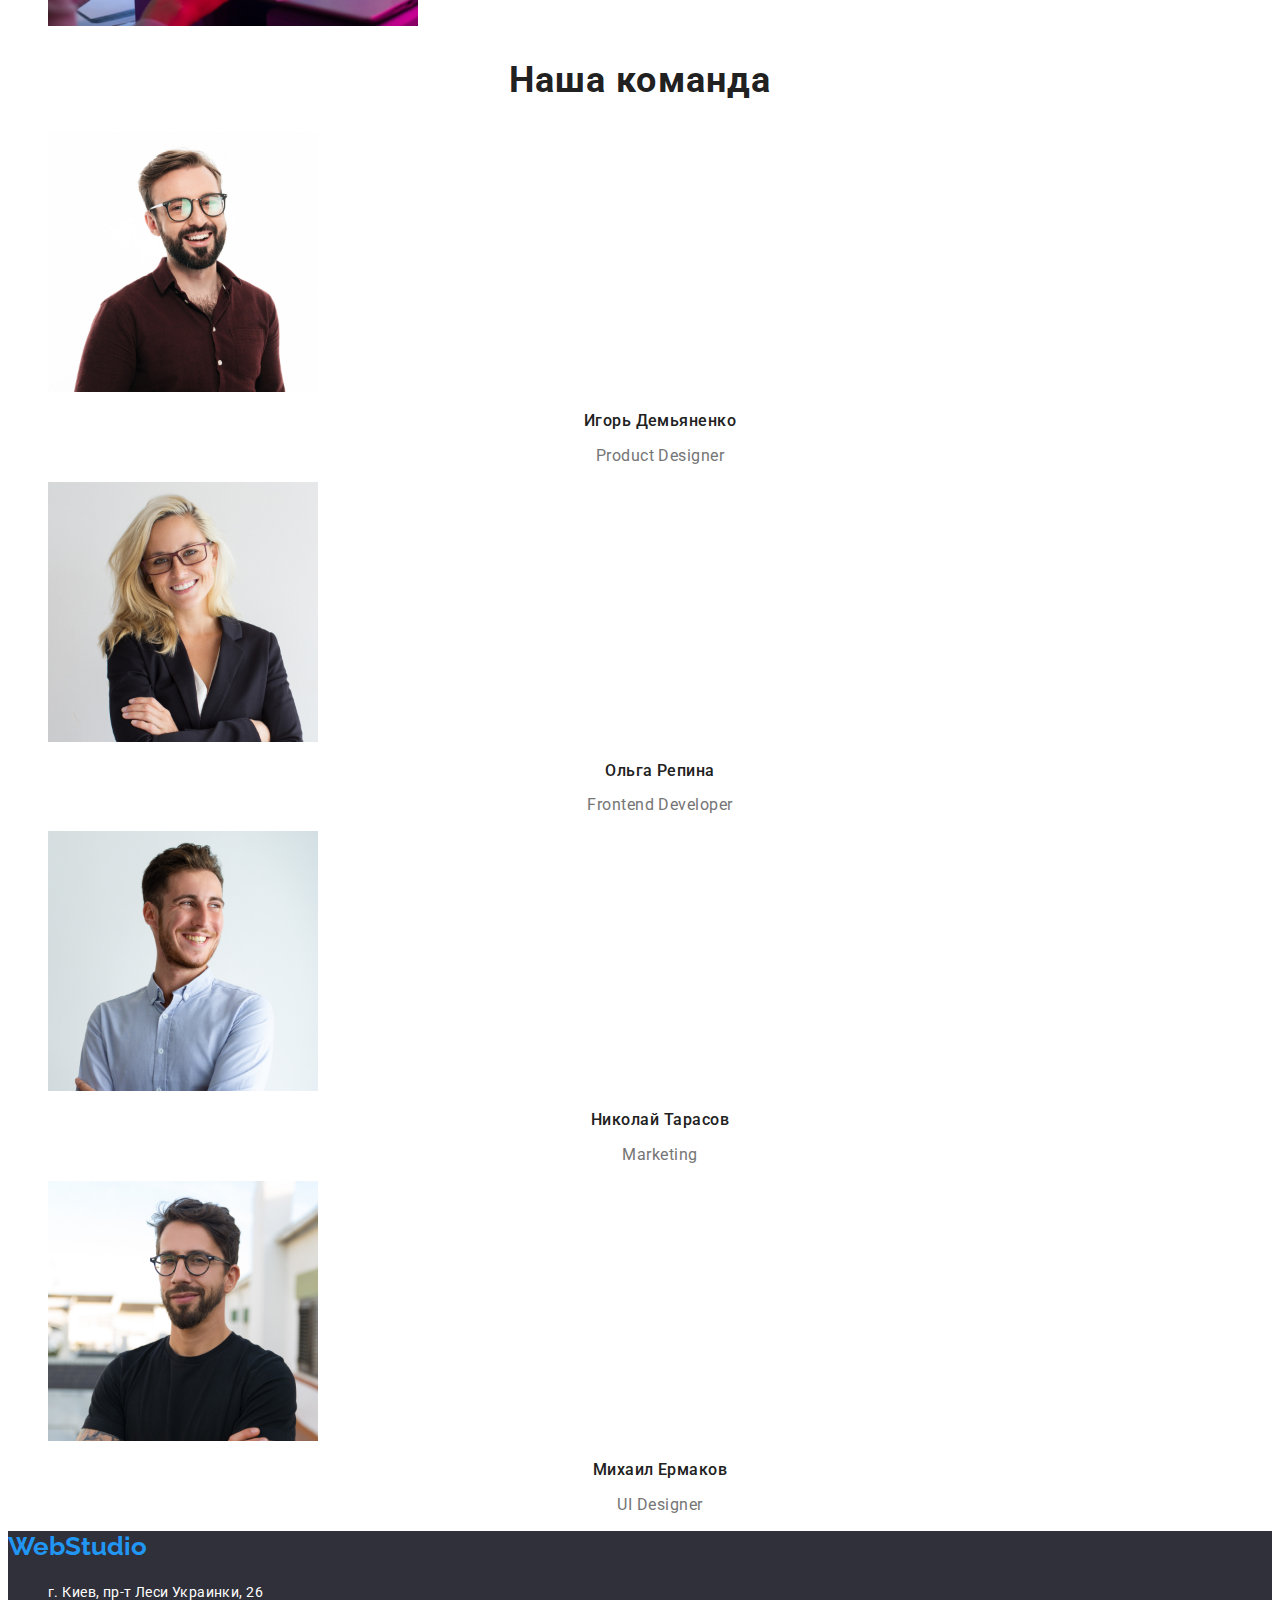
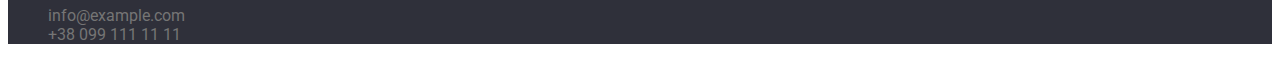
==== commit 56ef1832: "последние правки" ====
--- a/index.html
+++ b/index.html
@@ -17,7 +17,7 @@
         <nav class="navigation">
             <a class="header-logo" lang="en" href="">Web<span class="header-web-color">Studio</span></a>          
             <ul class="header-list list">
-                <li class="header-item"><a class="header-link current" href="./studio.html">Студия</a></li>
+                <li class="header-item"><a class="header-link" href="./studio.html">Студия</a></li>
                 <li class="header-item"><a class="header-link" href="./portfolio.html">Портфолио</a></li>
                 <li class="header-item"><a class="header-link" href="">Контакты</a></li>       
             </ul> 
@@ -32,12 +32,14 @@
     <!--hero-->
     <main>    
         <section class="hero">
-            <h1 class="hero-title">Эффективные решения для вашего бизнеса</h1>
-                <button type="button" class="hero-btn active">Заказать услугу</button>
+            <h1 class="hero-title">Эффективные решения<br />
+                 для вашего бизнеса</h1>
+                <button type="button" class="hero-btn">Заказать услугу</button>
         </section>   
         
         <!--особенности-->
         <section class="features">
+            <h2 class="visually-hidden">Фильтры</h2>
             <ul class="features-list list">
                 <li class="features-item">
                     <h3 class="features-title">Внимание к деталям</h3>
@@ -79,24 +81,24 @@
             <h2 class="title">Наша команда</h2>
             <ul class="team-list list">
                 <li class="team-item">
-                    <img src="./images/ourteam(4).jpg" alt="продукт-дизайнер"  width="270" height="368"/>
-                        <h3 class="">Игорь Демьяненко</h3>
-                            <p lang="en">Product Designer</p>               
+                    <img src="./images/ourteam(4).jpg" alt="продукт-дизайнер"  width="270" height="260"/>
+                        <h3 class="team-title">Игорь Демьяненко</h3>
+                        <p class="team-text" lang="en">Product Designer</p>               
                 </li>
                 <li class="team-item">
-                    <img src="./images/ourteam(3).jpg" alt="фронтэнд разработчик"  width="270" height="368"/>
-                    <h3>Ольга Репина</h3>
-                    <p lang="en">Frontend Developer</p> 
+                    <img src="./images/ourteam(3).jpg" alt="фронтэнд разработчик"  width="270" height="260"/>
+                    <h3 class="team-title">Ольга Репина</h3>
+                    <p class="team-text" lang="en">Frontend Developer</p> 
                 </li>
                 <li class="team-item">
-                    <img src="./images/ourteam(2).jpg" alt="маркетинг"  width="270" height="368"/>
-                    <h3>Николай Тарасов</h3>
-                    <p lang="en">Marketing</p> 
+                    <img src="./images/ourteam(2).jpg" alt="маркетинг"  width="270" height="260"/>
+                    <h3 class="team-title">Николай Тарасов</h3>
+                    <p class="team-text" lang="en">Marketing</p> 
                 </li>
                 <li class="team-item">
-                    <img src="./images/ourteam(1).jpg" alt="UI дизайнер"  width="270" height="368"/>
-                    <h3>Михаил Ермаков</h3>
-                    <p lang="en">UI Designer</p> 
+                    <img src="./images/ourteam(1).jpg" alt="UI дизайнер"  width="270" height="260"/>
+                    <h3 class="team-title">Михаил Ермаков</h3>
+                    <p class="team-text" lang="en">UI Designer</p> 
                 </li>
             </ul>
         </section>   
--- a/css/styles.css
+++ b/css/styles.css
@@ -122,6 +122,7 @@
     text-align: center;
     letter-spacing: 0.06em;
     color: var(--accent-filters-color);
+    background: var(--accent-color);
 }
  
 /*----features-----*/
@@ -142,10 +143,30 @@
     letter-spacing: 0.03em;
     color: var(--link-list-color);
 }
+
+/*---------наша команда---------*/
+
+.team-title {
+    font-weight: 500;
+    font-size: 16px;
+    line-height: 1.18;
+    text-align: center;
+    letter-spacing: 0.03em;
+    color: var(--header-text-color);
+}
+
+.team-text {
+    font-weight: normal;
+    font-size: 16px;
+    line-height: 1.18;
+    text-align: center;
+    letter-spacing: 0.03em;
+    color: var(--link-list-color)
+}
  
 /*------portfolio------*/
-.portfolio-btn {
-   
+
+.portfolio-btn {   
     border-radius: 4px;
     box-shadow: 0px 3px 1px rgba(0, 0, 0, 0.1), 0px 1px 2px rgba(0, 0, 0, 0.08), 0px 2px 2px rgba(0, 0, 0, 0.12);
     border-radius: 4px;    
@@ -156,21 +177,12 @@
     color: var(--header-text-color);
 }
 
-.active {
-    color: var(--accent-filters-color);
-    background: var(--accent-color);  
-    
-    text-align: center;
-    letter-spacing: 0.03em;    
-}
-
 .portfolio-btn:hover,
 .portfolio-btn:focus {
     color: var(--accent-filters-color);
     background: var(--accent-color);
     
 }
-
 
 /*----------projects-------*/
 
